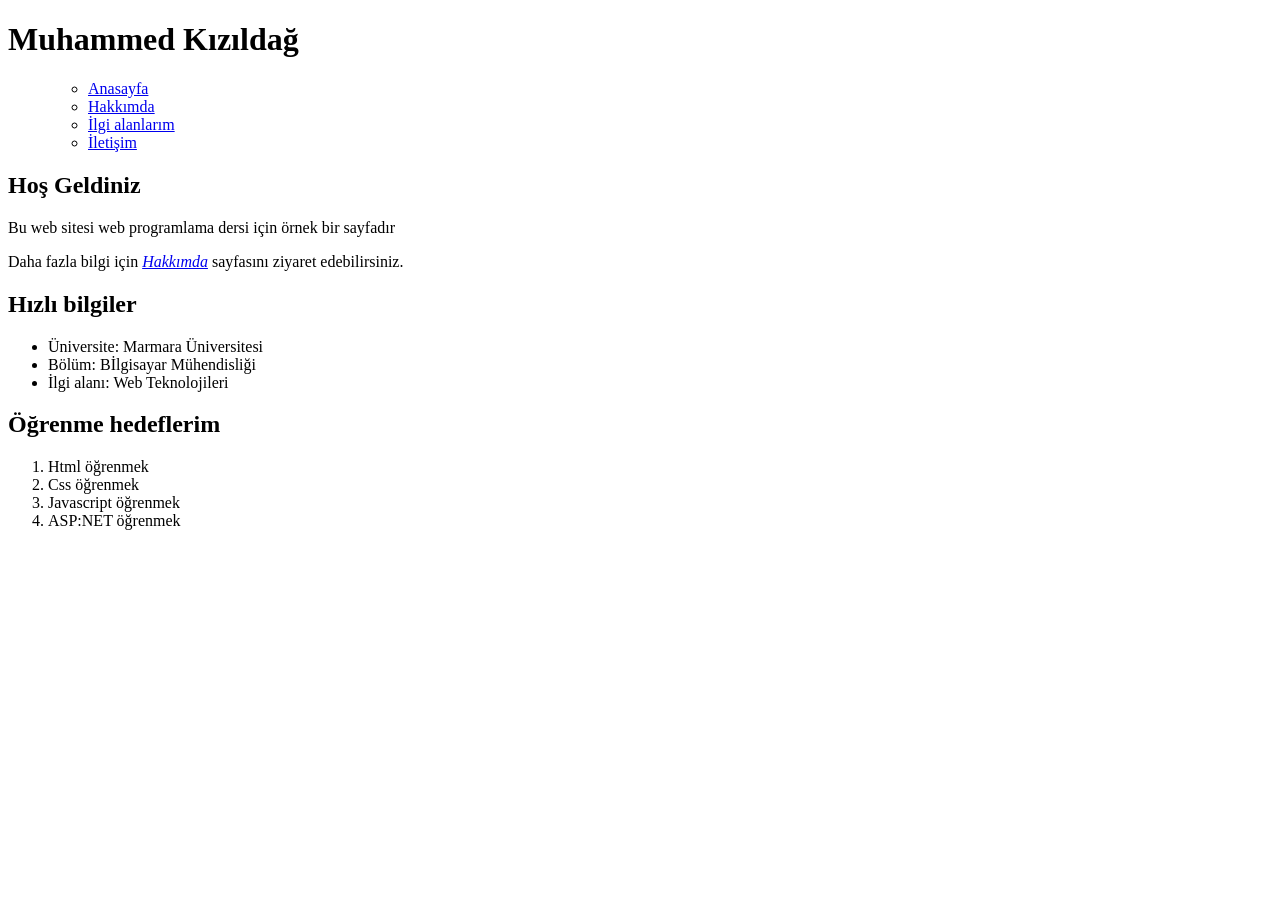
==== index.html @ 57b5dd33 "Update index.html with header and navigation" ====
<!DOCTYPE html>
<html lang="en">

<head>
    <meta charset="UTF-8">
    <meta name="viewport" content="width=device-width, initial-scale=1.0">
    <title>Document</title>
</head>

<body>

    <header><h1>Muhammed Kızıldağ</h1></header>
    <nav>
        <ul>
            <ul>
                <li><a href="index.html">Anasayfa</a></li>
                <li><a href="about.html">Hakkımda</a></li>
                <li><a href="interests.html">İlgi alanlarım</a></li>
                <li><a href="contact.html">İletişim</a></li>
            </ul>
        </ul>
    </nav>
    <main>
        <h2>Hoş Geldiniz</h2>
        <p>Bu web sitesi web programlama dersi için örnek bir sayfadır</p>
        <p>Daha fazla bilgi için <a href="about.html"><i>Hakkımda</i></a> sayfasını ziyaret edebilirsiniz.</p>

        <h2>Hızlı bilgiler</h2>
        <ul>
            <li>Üniversite: Marmara Üniversitesi</li>
            <li>Bölüm: Bİlgisayar Mühendisliği</li>
            <li>İlgi alanı: Web Teknolojileri</li>
        </ul>

        <h2>Öğrenme hedeflerim</h2>
        <ol>
            <li>Html öğrenmek</li>
            <li>Css öğrenmek</li>
            <li>Javascript öğrenmek</li>
            <li>ASP:NET öğrenmek</li>
        </ol>

    </main>
</body>

</html>
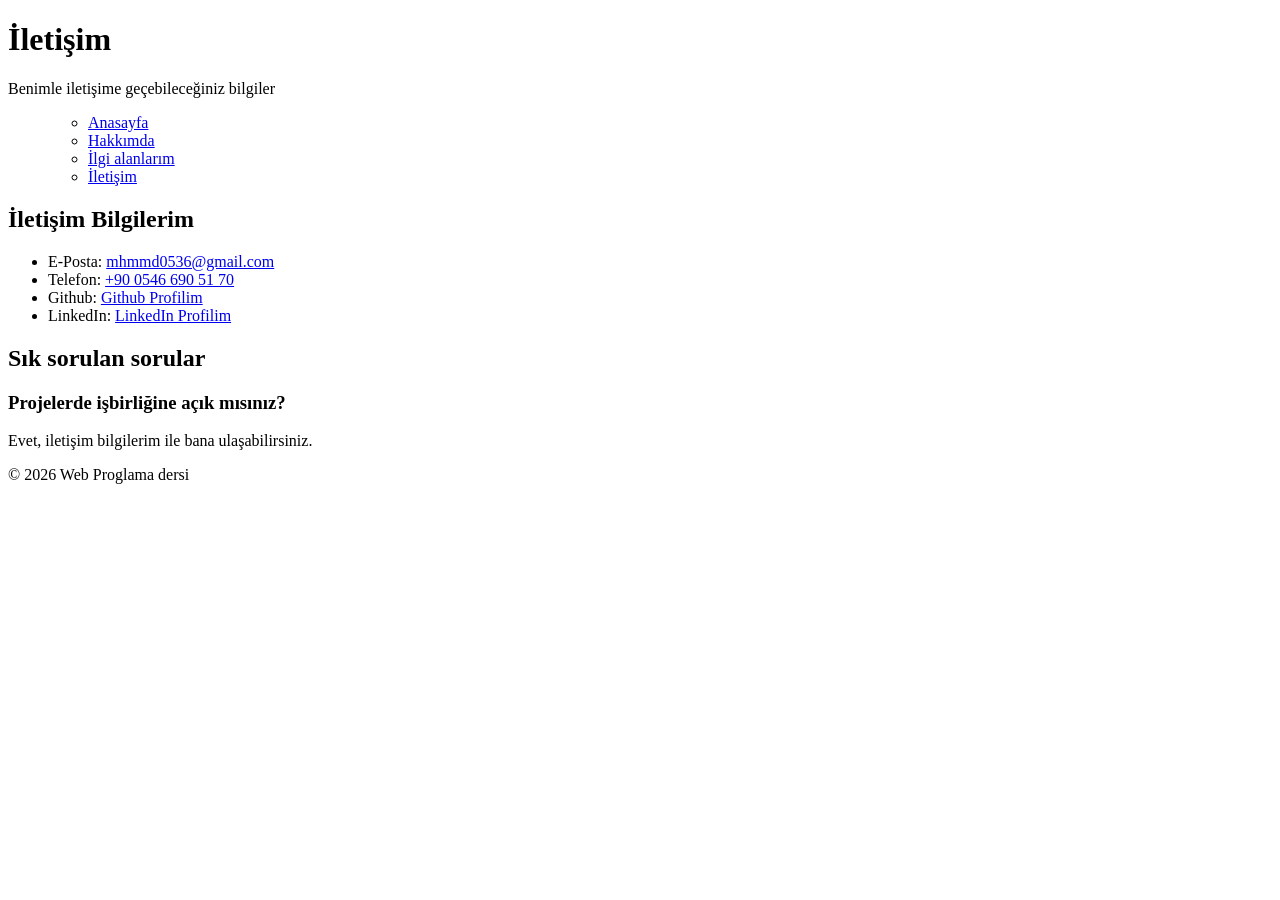
==== commit e3844567: "Update contact information and restructure content" ====
--- a/index.html
+++ b/index.html
@@ -8,8 +8,11 @@
 </head>
 
 <body>
+    <header>
+        <h1>İletişim</h1>
+        <p>Benimle iletişime geçebileceğiniz bilgiler</p>
+    </header>
 
-    <header><h1>Muhammed Kızıldağ</h1></header>
     <nav>
         <ul>
             <ul>
@@ -20,27 +23,24 @@
             </ul>
         </ul>
     </nav>
+
     <main>
-        <h2>Hoş Geldiniz</h2>
-        <p>Bu web sitesi web programlama dersi için örnek bir sayfadır</p>
-        <p>Daha fazla bilgi için <a href="about.html"><i>Hakkımda</i></a> sayfasını ziyaret edebilirsiniz.</p>
-
-        <h2>Hızlı bilgiler</h2>
+        <h2>İletişim Bilgilerim</h2>
         <ul>
-            <li>Üniversite: Marmara Üniversitesi</li>
-            <li>Bölüm: Bİlgisayar Mühendisliği</li>
-            <li>İlgi alanı: Web Teknolojileri</li>
+            <li>E-Posta: <a href="mailto:mhmmd0536@gmail.com">mhmmd0536@gmail.com</a></li>
+            <li>Telefon: <a href="tel:+905466905170">+90 0546 690 51 70</a></li>
+            <li>Github: <a href="https://github.com/muhammedkizildag">Github Profilim</a></li>
+            <li>LinkedIn: <a href="https://tr.linkedin.com/in/muhammedkizildag">LinkedIn Profilim</a></li>
         </ul>
 
-        <h2>Öğrenme hedeflerim</h2>
-        <ol>
-            <li>Html öğrenmek</li>
-            <li>Css öğrenmek</li>
-            <li>Javascript öğrenmek</li>
-            <li>ASP:NET öğrenmek</li>
-        </ol>
+        <h2>Sık sorulan sorular</h2>
+        <h3>Projelerde işbirliğine açık mısınız?</h3>
+        <p>Evet, iletişim bilgilerim ile bana ulaşabilirsiniz.</p>
+    </main>
+    <footer>
+        <span>&copy; 2026 Web Proglama dersi</span>
+    </footer>       
 
-    </main>
 </body>
 
 </html>
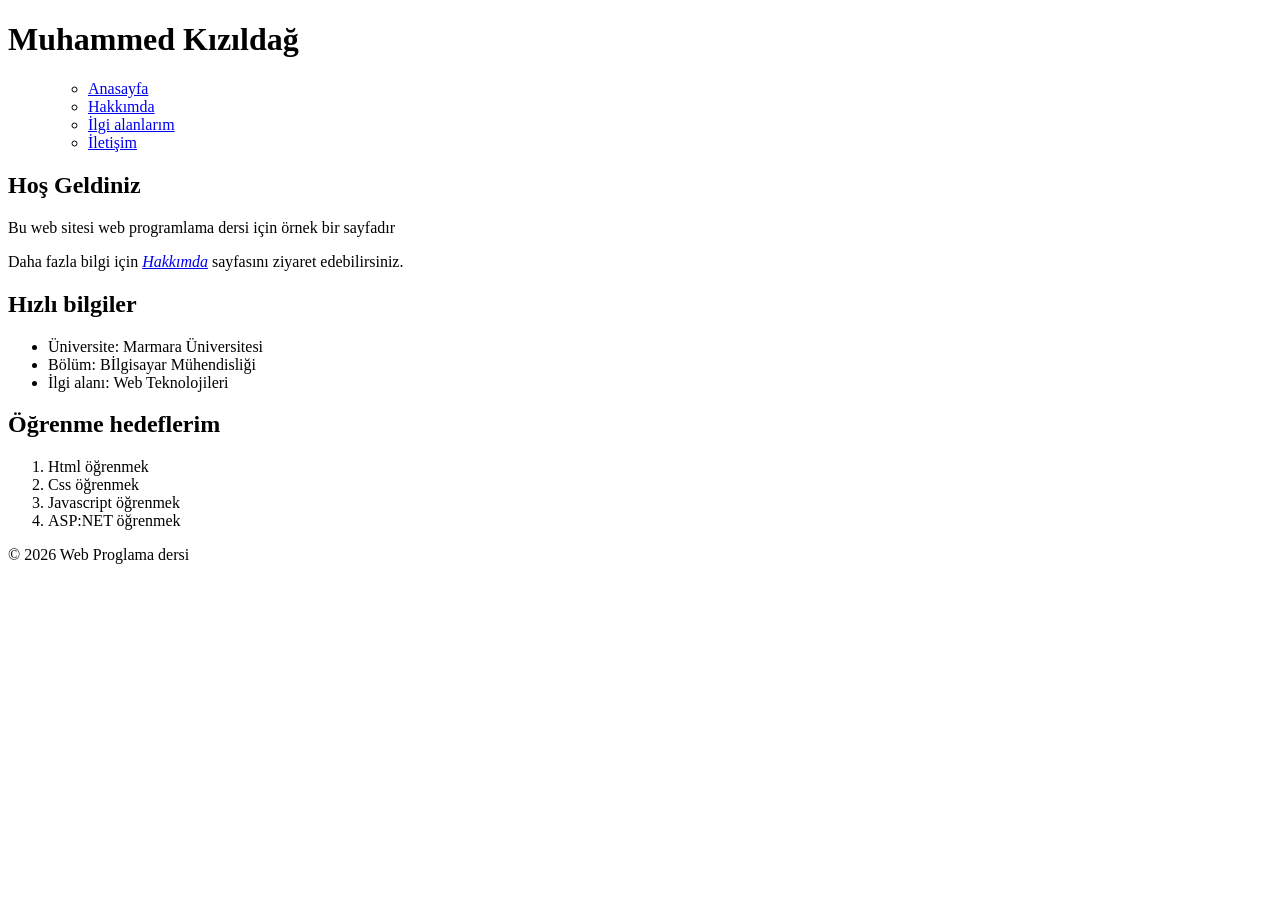
==== commit 7f4332a2: "Update contact information and add new sections" ====
--- a/index.html
+++ b/index.html
@@ -8,11 +8,10 @@
 </head>
 
 <body>
+
     <header>
-        <h1>İletişim</h1>
-        <p>Benimle iletişime geçebileceğiniz bilgiler</p>
+        <h1>Muhammed Kızıldağ</h1>
     </header>
-
     <nav>
         <ul>
             <ul>
@@ -23,24 +22,31 @@
             </ul>
         </ul>
     </nav>
+    <main>
+        <h2>Hoş Geldiniz</h2>
+        <p>Bu web sitesi web programlama dersi için örnek bir sayfadır</p>
+        <p>Daha fazla bilgi için <a href="about.html"><i>Hakkımda</i></a> sayfasını ziyaret edebilirsiniz.</p>
 
-    <main>
-        <h2>İletişim Bilgilerim</h2>
+        <h2>Hızlı bilgiler</h2>
         <ul>
-            <li>E-Posta: <a href="mailto:mhmmd0536@gmail.com">mhmmd0536@gmail.com</a></li>
-            <li>Telefon: <a href="tel:+905466905170">+90 0546 690 51 70</a></li>
-            <li>Github: <a href="https://github.com/muhammedkizildag">Github Profilim</a></li>
-            <li>LinkedIn: <a href="https://tr.linkedin.com/in/muhammedkizildag">LinkedIn Profilim</a></li>
+            <li>Üniversite: Marmara Üniversitesi</li>
+            <li>Bölüm: Bİlgisayar Mühendisliği</li>
+            <li>İlgi alanı: Web Teknolojileri</li>
         </ul>
 
-        <h2>Sık sorulan sorular</h2>
-        <h3>Projelerde işbirliğine açık mısınız?</h3>
-        <p>Evet, iletişim bilgilerim ile bana ulaşabilirsiniz.</p>
+        <h2>Öğrenme hedeflerim</h2>
+        <ol>
+            <li>Html öğrenmek</li>
+            <li>Css öğrenmek</li>
+            <li>Javascript öğrenmek</li>
+            <li>ASP:NET öğrenmek</li>
+        </ol>
+
     </main>
+
     <footer>
         <span>&copy; 2026 Web Proglama dersi</span>
-    </footer>       
-
+    </footer>
 </body>
 
 </html>
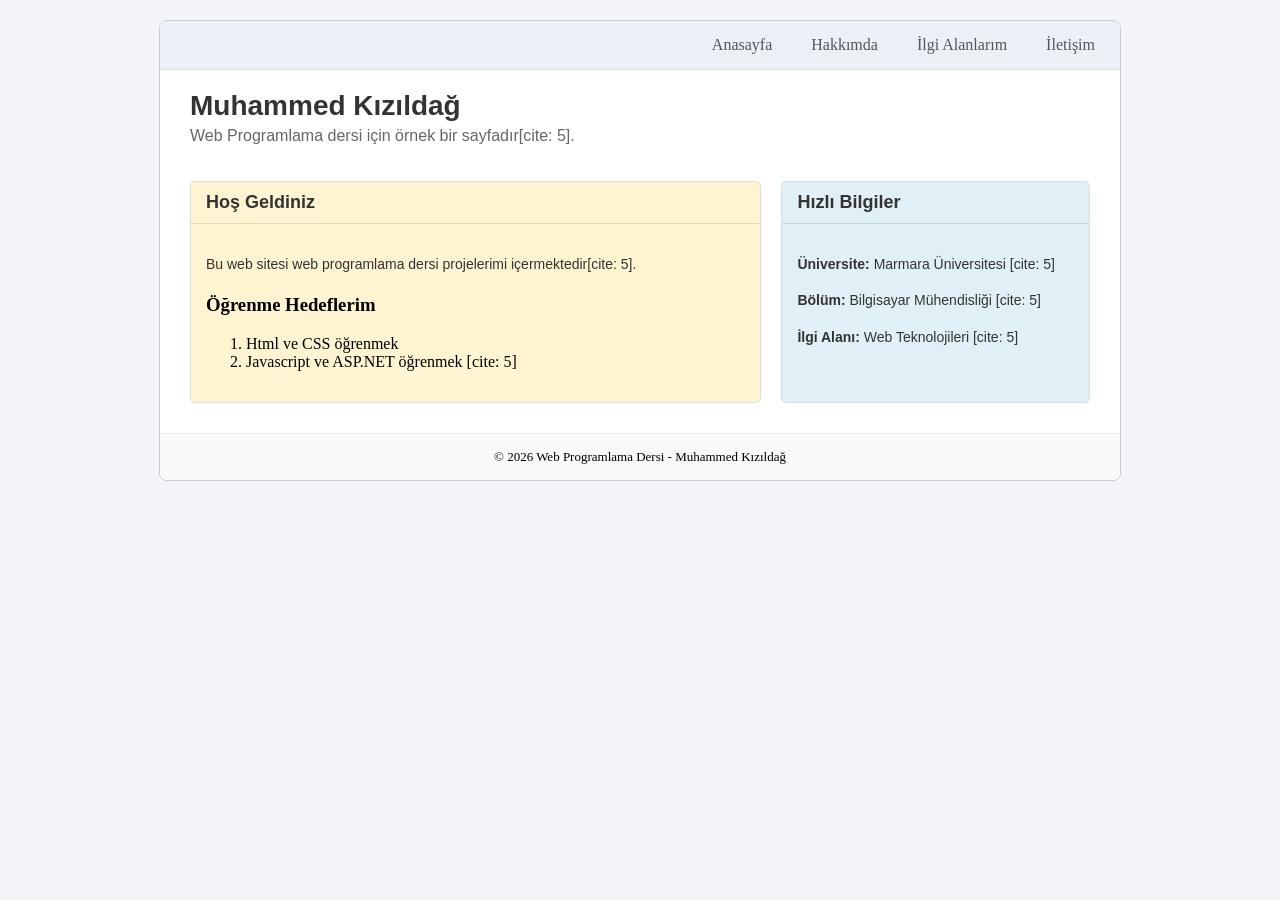
==== commit d64e44fc: "Update index.html for Turkish language support" ====
--- a/index.html
+++ b/index.html
@@ -1,52 +1,52 @@
 <!DOCTYPE html>
-<html lang="en">
-
+<html lang="tr">
 <head>
     <meta charset="UTF-8">
-    <meta name="viewport" content="width=device-width, initial-scale=1.0">
-    <title>Document</title>
+    <title>Muhammed Kızıldağ - Anasayfa</title>
+    <link rel="stylesheet" href="style.css">
 </head>
-
 <body>
-
-    <header>
-        <h1>Muhammed Kızıldağ</h1>
-    </header>
-    <nav>
-        <ul>
+    <div class="container">
+        <nav>
             <ul>
                 <li><a href="index.html">Anasayfa</a></li>
                 <li><a href="about.html">Hakkımda</a></li>
-                <li><a href="interests.html">İlgi alanlarım</a></li>
+                <li><a href="interests.html">İlgi Alanlarım</a></li>
                 <li><a href="contact.html">İletişim</a></li>
             </ul>
-        </ul>
-    </nav>
-    <main>
-        <h2>Hoş Geldiniz</h2>
-        <p>Bu web sitesi web programlama dersi için örnek bir sayfadır</p>
-        <p>Daha fazla bilgi için <a href="about.html"><i>Hakkımda</i></a> sayfasını ziyaret edebilirsiniz.</p>
+        </nav>
 
-        <h2>Hızlı bilgiler</h2>
-        <ul>
-            <li>Üniversite: Marmara Üniversitesi</li>
-            <li>Bölüm: Bİlgisayar Mühendisliği</li>
-            <li>İlgi alanı: Web Teknolojileri</li>
-        </ul>
+        <header>
+            <h1>Muhammed Kızıldağ</h1>
+            <p>Web Programlama dersi için örnek bir sayfadır[cite: 5].</p>
+        </header>
 
-        <h2>Öğrenme hedeflerim</h2>
-        <ol>
-            <li>Html öğrenmek</li>
-            <li>Css öğrenmek</li>
-            <li>Javascript öğrenmek</li>
-            <li>ASP:NET öğrenmek</li>
-        </ol>
+        <main class="flex-container">
+            <section class="left-column">
+                <h2 class="box-title">Hoş Geldiniz</h2>
+                <div class="box-content">
+                    <p>Bu web sitesi web programlama dersi projelerimi içermektedir[cite: 5].</p>
+                    <h3>Öğrenme Hedeflerim</h3>
+                    <ol>
+                        <li>Html ve CSS öğrenmek</li>
+                        <li>Javascript ve ASP.NET öğrenmek [cite: 5]</li>
+                    </ol>
+                </div>
+            </section>
 
-    </main>
+            <aside class="right-column">
+                <h2 class="box-title">Hızlı Bilgiler</h2>
+                <div class="box-content">
+                    <p><strong>Üniversite:</strong> Marmara Üniversitesi [cite: 5]</p>
+                    <p><strong>Bölüm:</strong> Bilgisayar Mühendisliği [cite: 5]</p>
+                    <p><strong>İlgi Alanı:</strong> Web Teknolojileri [cite: 5]</p>
+                </div>
+            </aside>
+        </main>
 
-    <footer>
-        <span>&copy; 2026 Web Proglama dersi</span>
-    </footer>
+        <footer>
+            <span>&copy; 2026 Web Programlama Dersi - Muhammed Kızıldağ</span>
+        </footer>
+    </div>
 </body>
-
 </html>
--- a/style.css
+++ b/style.css
@@ -0,0 +1,109 @@
+/* GRUP SEÇİCİ: h1, h2 ve p etiketleri için ortak ayarlar  */
+h1, h2, p {
+    font-family: 'Segoe UI', Tahoma, Geneva, Verdana, sans-serif;
+    color: #333;
+}
+
+body {
+    background-color: #f4f4f9;
+    margin: 0;
+    padding: 20px;
+}
+
+.container {
+    max-width: 960px;
+    margin: 0 auto;
+    background: #fff;
+    border: 1px solid #ccc;
+    border-radius: 8px;
+    overflow: hidden;
+}
+
+/* NAVİGASYON: Yatay Menü  */
+nav {
+    background-color: #ebf0f7;
+    padding: 15px;
+    text-align: right;
+    border-bottom: 1px solid #ddd;
+}
+
+/* HİYERARŞİK SEÇİCİ 1  */
+nav ul {
+    list-style: none;
+    margin: 0;
+    padding: 0;
+}
+
+/* HİYERARŞİK SEÇİCİ 2: Menüyü yatay yapmak için display kullanımı  */
+nav ul li {
+    display: inline-block;
+    margin-left: 15px;
+}
+
+nav ul li a {
+    text-decoration: none;
+    color: #555;
+    padding: 5px 10px;
+    transition: 0.3s; /* Hover efekti için */
+}
+
+/* HOVER EFEKTİ  */
+nav ul li a:hover {
+    color: #fff;
+    background-color: #8fa6d8;
+    border-radius: 4px;
+}
+
+/* HEADER  */
+header {
+    padding: 20px 30px;
+}
+
+header h1 { margin: 0; font-size: 28px; }
+header p { color: #666; margin-top: 5px; }
+
+/* ANA İÇERİK: İki Sütunlu Yapı  */
+main {
+    padding: 0 30px 30px 30px;
+}
+
+.flex-container {
+    display: flex; /* Sütunları yan yana getirmek için */
+    gap: 20px;
+}
+
+.left-column, .right-column {
+    border: 1px solid #ddd;
+    border-radius: 5px;
+    vertical-align: top;
+}
+
+.left-column { width: 65%; background-color: #fff4d1; } /* İçerik Alanı */
+.right-column { width: 35%; background-color: #e1f0f7; } /* Yan Menü Alanı */
+
+.box-title {
+    padding: 10px 15px;
+    margin: 0;
+    border-bottom: 1px solid rgba(0,0,0,0.1);
+    font-size: 18px;
+}
+
+.box-content {
+    padding: 15px;
+}
+
+/* METİN DÜZENLEME: En az 3 özellik (font-size, line-height, text-align)  */
+.box-content p {
+    font-size: 14px;
+    line-height: 1.6;
+    text-align: left;
+}
+
+/* FOOTER  */
+footer {
+    text-align: center;
+    padding: 15px;
+    background: #f8f9fa;
+    border-top: 1px solid #eee;
+    font-size: 13px;
+}
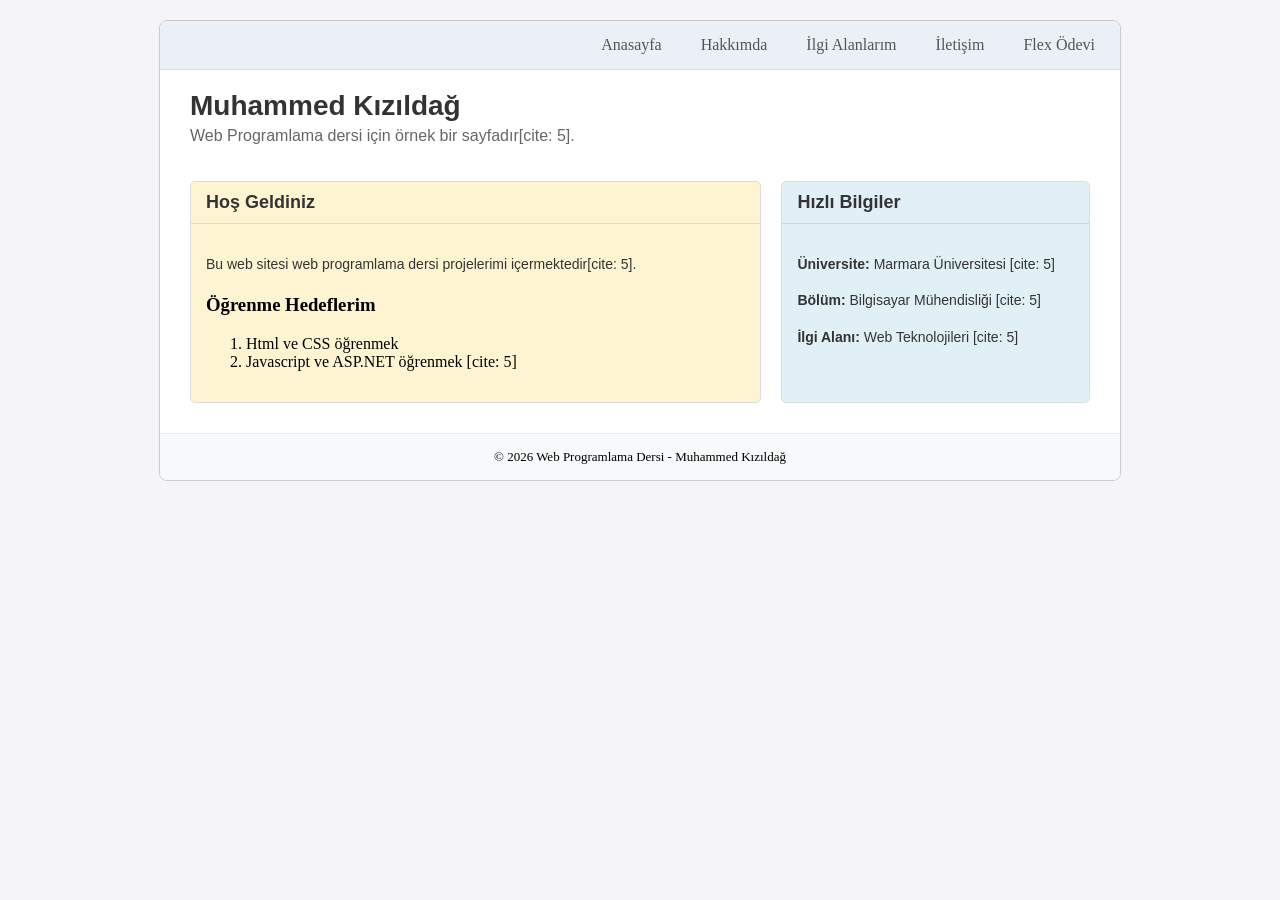
==== commit 909d44ac: "updated index.html" ====
--- a/index.html
+++ b/index.html
@@ -13,6 +13,7 @@
                 <li><a href="about.html">Hakkımda</a></li>
                 <li><a href="interests.html">İlgi Alanlarım</a></li>
                 <li><a href="contact.html">İletişim</a></li>
+                <li><a href="flex-odev.html">Flex Ödevi</a></li>
             </ul>
         </nav>
 
--- a/style.css
+++ b/style.css
@@ -107,3 +107,131 @@
     border-top: 1px solid #eee;
     font-size: 13px;
 }
+
+
+/* Formu kapsayan ana container (Box Model) */
+        .contact-container {
+            width: 80%; /* Yüzdelik genişlik (Responsive) */
+            max-width: 650px; /* Maksimum genişlik sınırı */
+            margin: 40px auto; /* Sayfayı ortalar */
+            padding: 35px; /* Elemanların kenarlara yapışmasını engeller */
+            border: 1px solid #e0e0e0; /* Belirgin kenarlık */
+            border-radius: 8px; /* Hafif köşe yuvarlaması */
+            background-color: #ffffff;
+            box-shadow: 0 5px 15px rgba(0,0,0,0.05); /* Göze hoş görünmesi için hafif gölge */
+        }
+
+        .contact-container h2 {
+            text-align: center;
+            margin-bottom: 30px;
+            color: #333;
+            font-size: 24px;
+        }
+
+        .contact-container label {
+            display: block;
+            font-weight: 600;
+            margin-bottom: 8px;
+            color: #444;
+            font-family: 'Segoe UI', Tahoma, Geneva, Verdana, sans-serif;
+        }
+
+        /* Form içindeki input, select ve textarea elemanlarına müdahale */
+        .contact-container input[type="text"],
+        .contact-container input[type="email"],
+        .contact-container input[type="password"],
+        .contact-container select,
+        .contact-container textarea {
+            width: 100%; /* Bulundukları alanı kaplaması için */
+            padding: 12px; /* İçerisine yazı yazıldığında ferah durması için */
+            margin-bottom: 25px; /* Altlarındaki elemanlarla aralarına boşluk */
+            border: 1px solid #ccc;
+            border-radius: 5px;
+            box-sizing: border-box; /* Padding dahil %100 genişlik için önemli */
+            font-family: inherit;
+            font-size: 14px;
+        }
+
+        #message:focus  {
+            background-color: #f8f8f8;
+        }
+
+        .contact-container input[type="file"] {
+            margin-bottom: 25px;
+            display: block;
+            font-size: 14px;
+        }
+
+        /* Checkbox ve Radio butonları için özel gruplama kutusu */
+        .checkbox-group {
+            background-color: #f9f9f9;
+            padding: 15px;
+            border-radius: 5px;
+            margin-bottom: 25px;
+            border: 1px solid #eee;
+        }
+
+        .checkbox-group label {
+            font-weight: normal;
+            display: block;
+            margin-bottom: 8px;
+            cursor: pointer;
+        }
+
+        .checkbox-group label:last-child {
+            margin-bottom: 0;
+        }
+
+        .checkbox-group input {
+            margin-right: 10px;
+        }
+
+        /* Gönder ve Temizle butonları için Container */
+        .button-group {
+            display: flex;
+            gap: 15px;
+        }
+
+        /* Gönder Butonu (Gereksinimlere göre özelleştirildi) */
+        .submit-btn, .reset-btn {
+            flex: 1; /* Butonların yan yana eşit alanı kaplamasını sağlar */
+            padding: 14px 20px; /* Hem sağ-sol hem alt-üst padding büyütüldü */
+            font-size: 16px;
+            font-weight: bold;
+            color: #fff;
+            border: none; /* Kenarlık kaldırıldı */
+            border-radius: 5px;
+            cursor: pointer;
+            transition: background-color 0.3s ease;
+        }
+
+        .submit-btn {
+            background-color: #007bff; /* Arka plan rengi değiştirildi (Mavi) */
+        }
+
+        .submit-btn:hover {
+            background-color: #0056b3;
+        }
+
+        .reset-btn {
+            background-color: #dc3545; /* İkinci buton kırmızı */
+        }
+
+        .reset-btn:hover {
+            background-color: #c82333;
+        }
+        
+        /* Mobilde yan yana yapıları alt alta almak için */
+        @media screen and (max-width: 768px) {
+            .flex-container {
+                flex-direction: column;
+            }
+            .left-column, .right-column {
+                width: 100%;
+            }
+            .contact-container {
+                width: 90%;
+            }
+        }
+
+
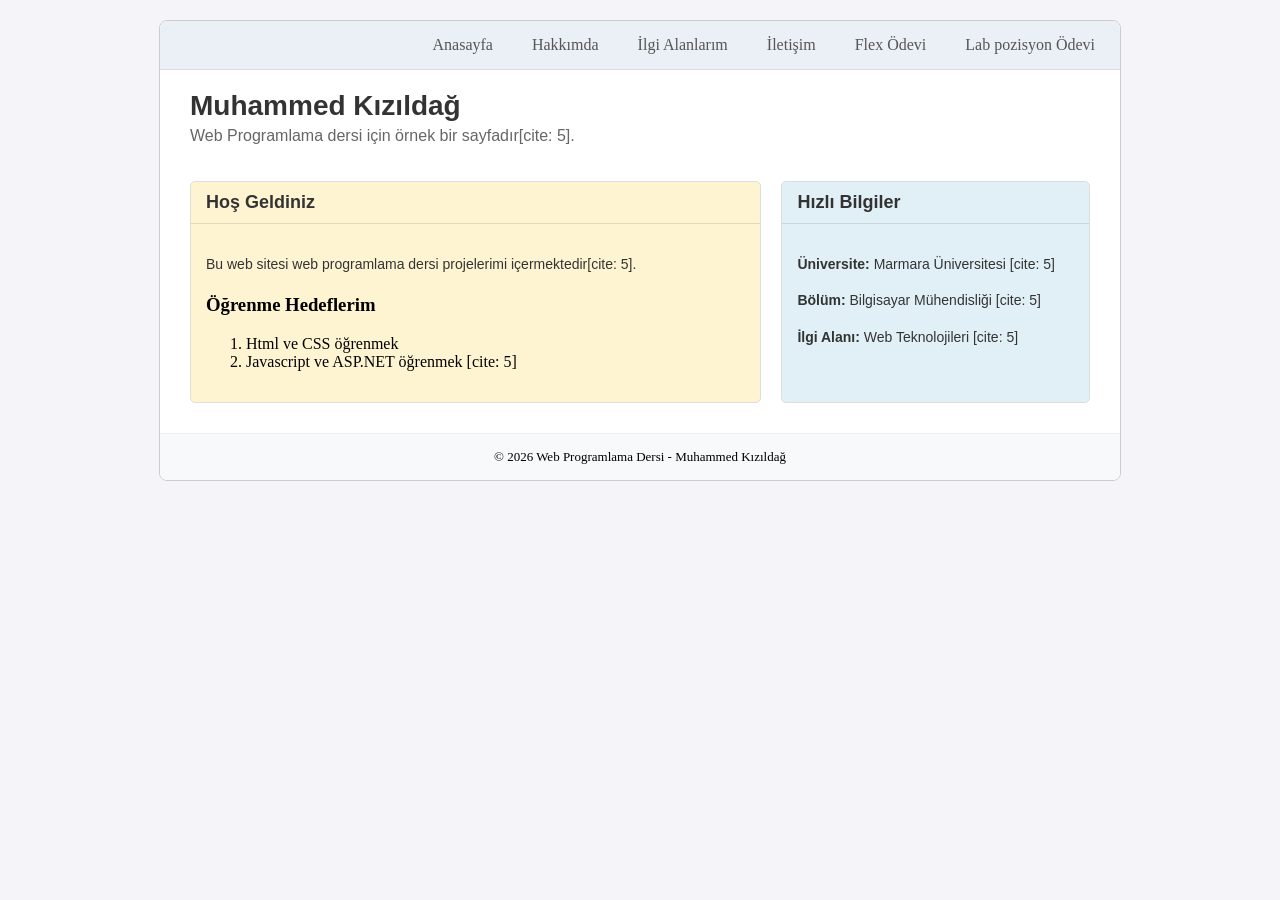
==== commit b94615ec: "Lab-position" ====
--- a/index.html
+++ b/index.html
@@ -14,6 +14,7 @@
                 <li><a href="interests.html">İlgi Alanlarım</a></li>
                 <li><a href="contact.html">İletişim</a></li>
                 <li><a href="flex-odev.html">Flex Ödevi</a></li>
+                <li><a href="lab-position.html">Lab pozisyon Ödevi</a></li>
             </ul>
         </nav>
 
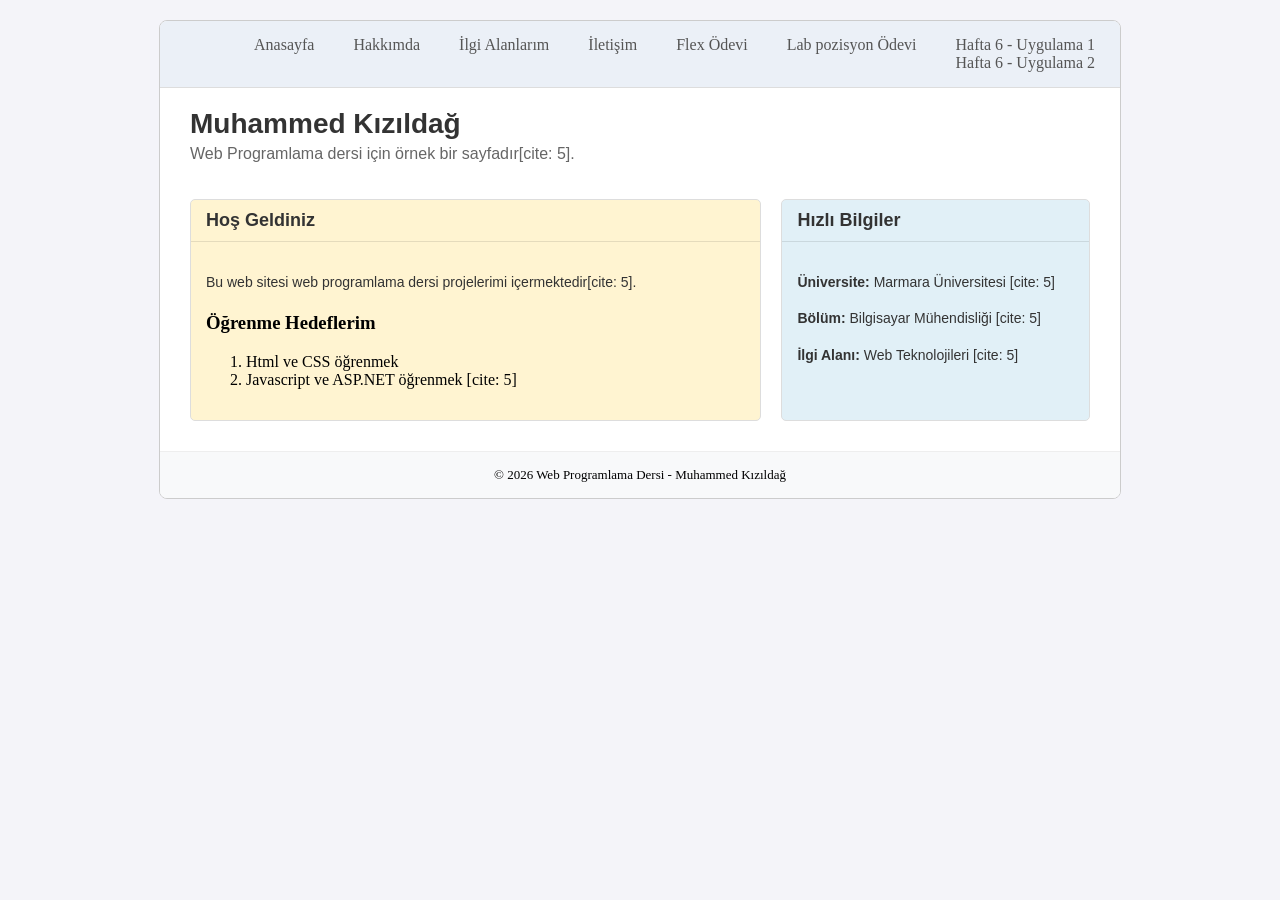
==== commit 8d4c2c13: "hafta 6" ====
--- a/index.html
+++ b/index.html
@@ -15,6 +15,8 @@
                 <li><a href="contact.html">İletişim</a></li>
                 <li><a href="flex-odev.html">Flex Ödevi</a></li>
                 <li><a href="lab-position.html">Lab pozisyon Ödevi</a></li>
+                <li><a href="hafta-6-uygulama-1.html">Hafta 6 - Uygulama 1</a></li>
+                <li><a href="hafta-6-uygulama-2.html">Hafta 6 - Uygulama 2</a></li>
             </ul>
         </nav>
 
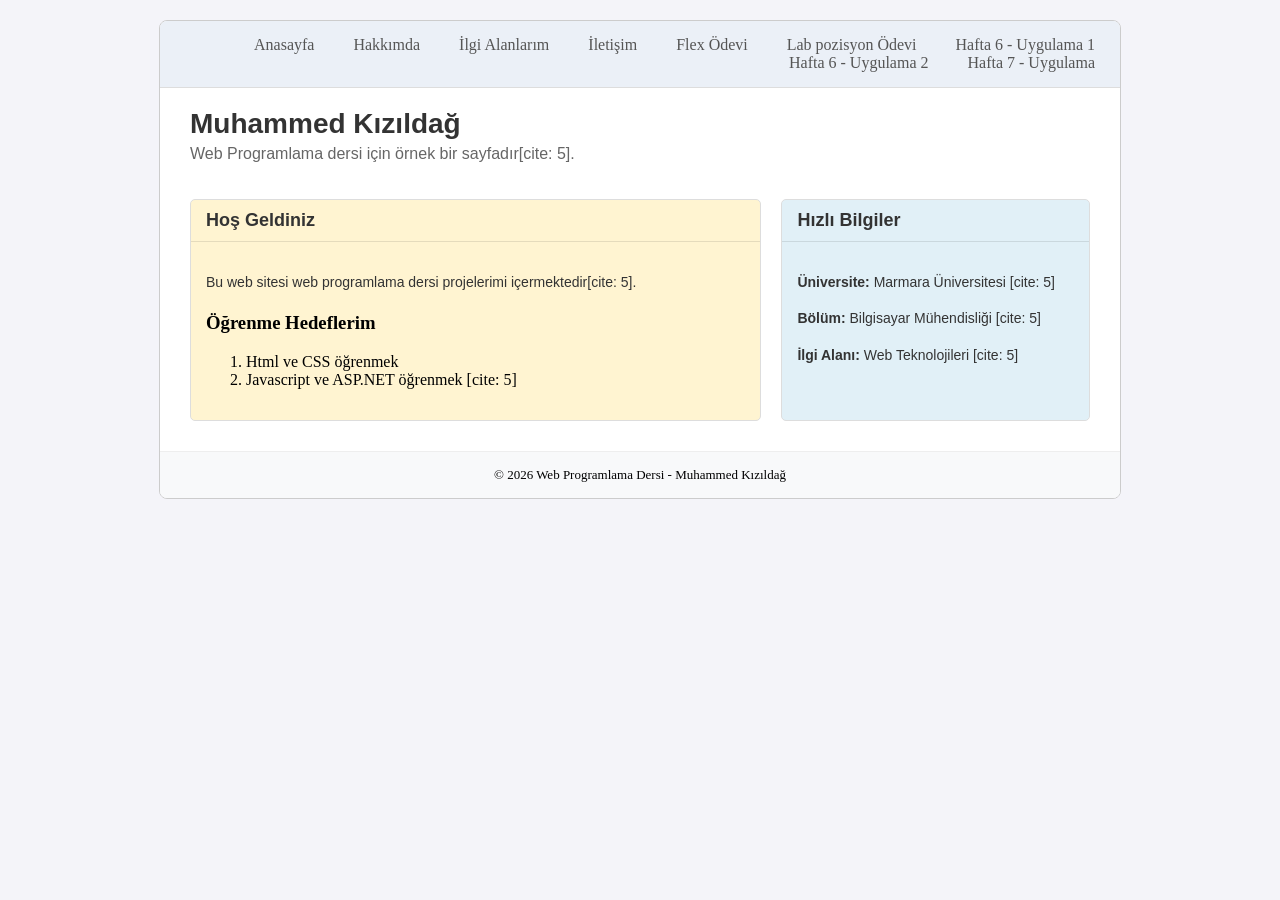
==== commit ae427d6d: "update" ====
--- a/index.html
+++ b/index.html
@@ -17,6 +17,7 @@
                 <li><a href="lab-position.html">Lab pozisyon Ödevi</a></li>
                 <li><a href="hafta-6-uygulama-1.html">Hafta 6 - Uygulama 1</a></li>
                 <li><a href="hafta-6-uygulama-2.html">Hafta 6 - Uygulama 2</a></li>
+                <li><a href="hafta7.html">Hafta 7 - Uygulama</a></li>
             </ul>
         </nav>
 
